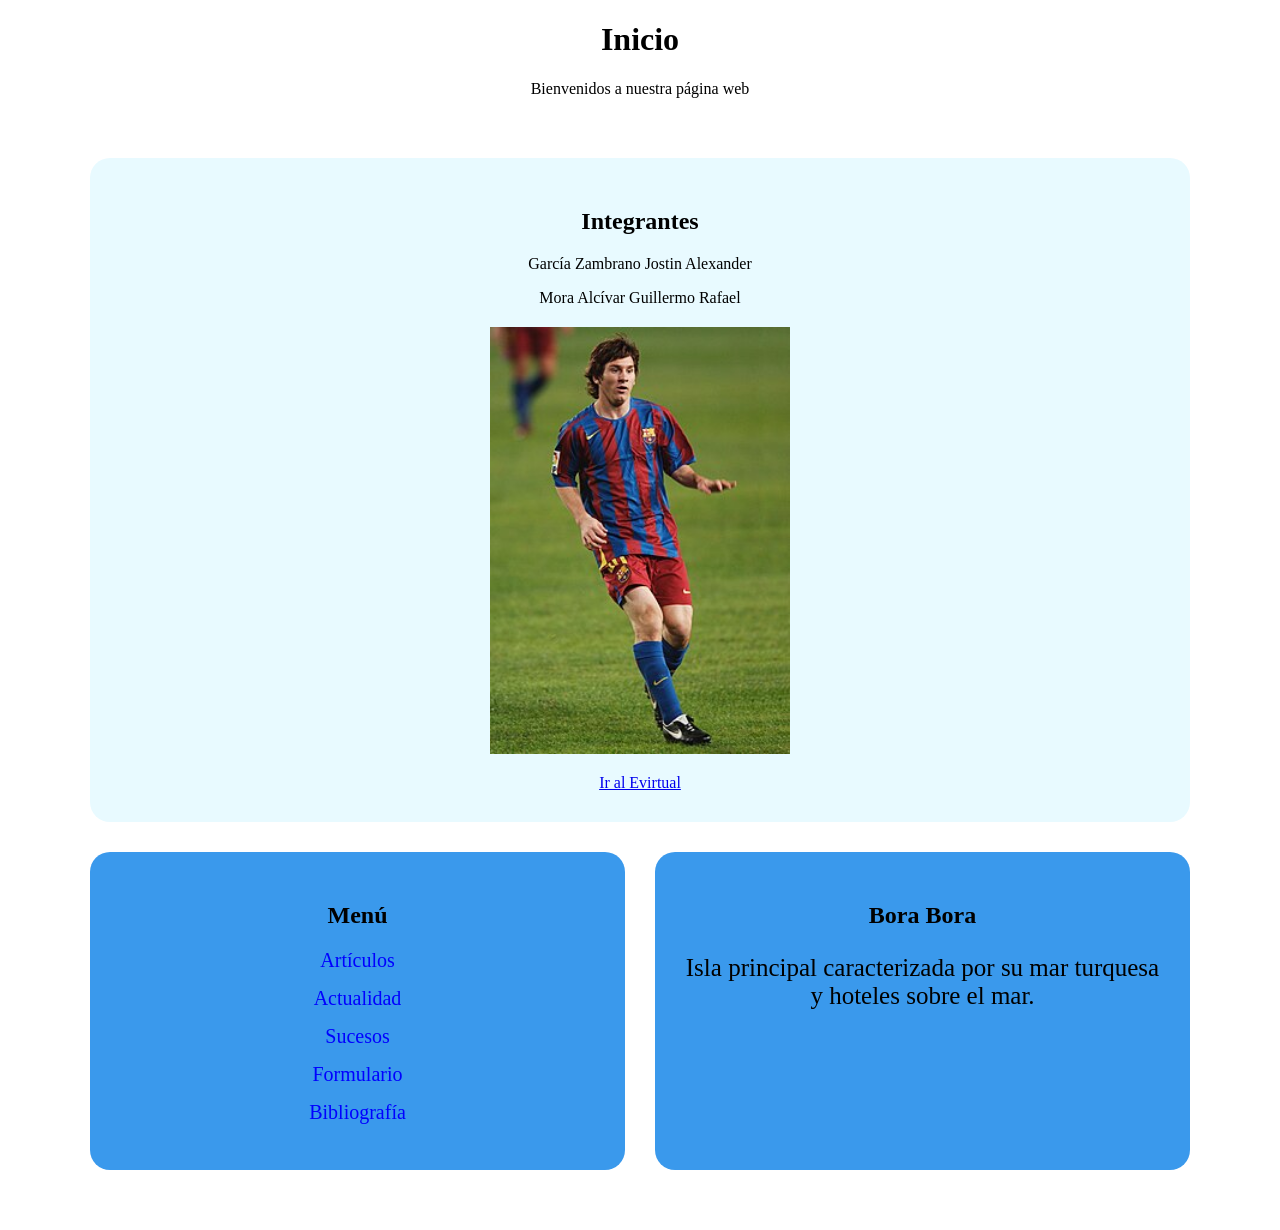
==== index.html @ fe165c2c "Add files via upload" ====
<!DOCTYPE html>
<html lang="es">
<head>
    <meta charset="UTF-8">
    <meta name="viewport" content="width=device-width, initial-scale=1.0">
    <link rel="stylesheet" href="estilos.css">
    
    <title>Prueba</title>
</head>

<body>

    <header>
        <h1 align="center">Inicio</h1>
        <p align="center">Bienvenidos a nuestra página web</p>
    </header>

    <main class="contenedor">

        <section class="bienvenida">
            <h2>Integrantes</h2>

            <p>García Zambrano Jostin Alexander</p>
            <p>Mora Alcívar Guillermo Rafael</p>

            <img src="leo.jpg" alt="Logo de Messi">

            <a href="https://evirtual.utm.edu.ec/login/index.php">
                Ir al Evirtual
            </a>
        </section>

        <div class="segunda-parte">

            <nav class="menu">
                <h2>Menú</h2>

                <ul>
                    <li><a href="articulos.html">Artículos</a></li>
                    <li><a href="actualidad.html">Actualidad</a></li>
                    <li><a href="sucesos.html">Sucesos</a></li>
                    <li><a href="formulario.html">Formulario</a></li>
                    <li><a href="bibliografia.html">Bibliografía</a></li>
                </ul>
            </nav>

            <section class="informacion">
                <h2>Bora Bora</h2>

                <p>
                    Isla principal caracterizada por su mar turquesa
                    y hoteles sobre el mar.
                </p>
            </section>

        </div>

    </main>

    
    <script src="java.js"></script>
</body>
</html>
---- estilos.css ----
.contenedor {
    max-width: 1100px;
    margin: 30px auto;
    padding: 30px;
    background-color: white;
    border-radius: 30px;
    display: grid;
    grid-template-columns: 1fr;
    gap: 30px;
}

.bienvenida {
    padding: 30px;
    background-color: #e8faff;
    border-radius: 20px;
    text-align: center;
}

.segunda-parte {
    display: grid;
    grid-template-columns: 1fr 1fr;
    gap: 30px;
    background-color:white;
}

.menu,
.informacion {
    padding: 30px;
    background-color: rgb(58, 153, 236);
    border-radius: 20px;
}

.bienvenida img {
    width: 300px;
    display: block;
    margin: 20px auto;
}

.menu {
    text-align: center;
}

.menu ul {
    list-style: none;
    padding: 0;
}

.menu li {
    margin: 15px;
}

.menu a {
    color: blue;
    text-decoration: none;
    font-size: 20px;
}

.menu a:hover {
    color: cyan;
}

.informacion {
    text-align: center;
}

.informacion p {
    font-size: 25px;
}
    .horario {
    width: 90%;
    margin: 20px auto;
    background-color: white;
}

.horario caption {
    padding: 10px;
}

.horario caption h1 {
    color: blue;
}

.horario th,
.horario td {
    padding: 10px;
    text-align: center;
    border: 1px solid black;
}

.horario thead th {
    background-color: blue;
    color: white;
}

.horario tbody th {
    background-color: lightgray;
}

.enlaces {
    text-align: center;
}

.enlaces a {
    color: blue;
    text-decoration: none;
}

.enlaces a:hover {
    text-decoration: underline;
}
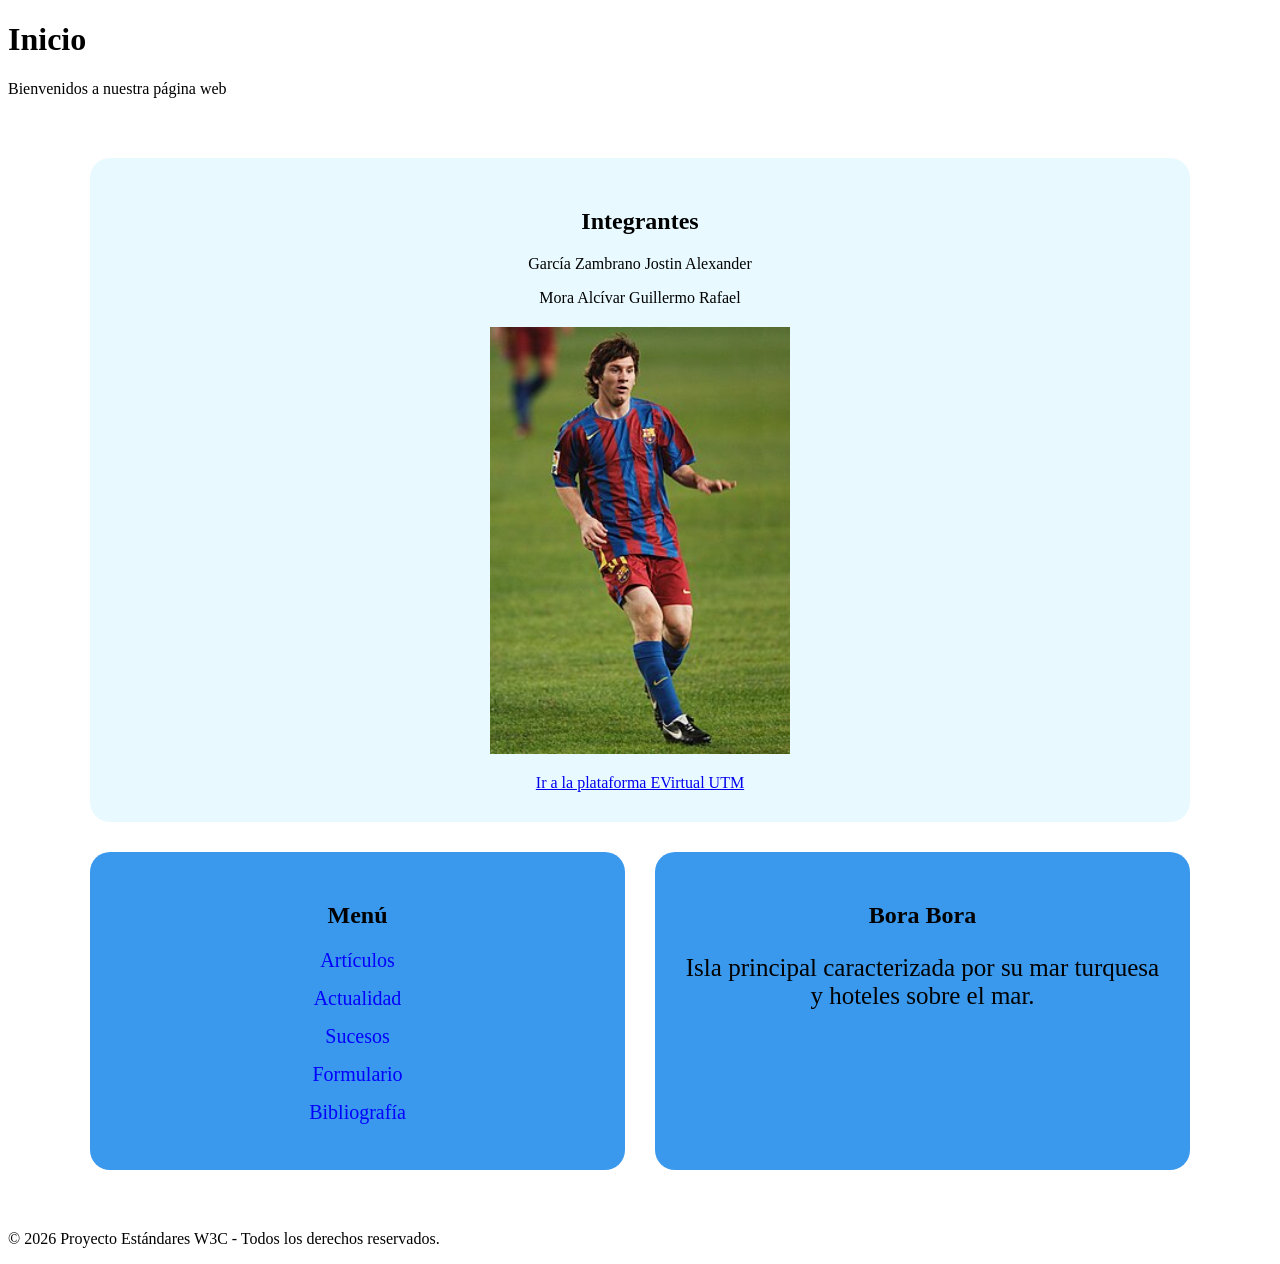
==== commit 25aa86c8: "Refactor index.html for W3C compliance and accessibility Updated HTML structure for better accessibi" ====
--- a/index.html
+++ b/index.html
@@ -4,15 +4,15 @@
     <meta charset="UTF-8">
     <meta name="viewport" content="width=device-width, initial-scale=1.0">
     <link rel="stylesheet" href="estilos.css">
-    
-    <title>Prueba</title>
+    <title>Inicio - Proyecto Estándares W3C</title>
 </head>
 
 <body>
 
     <header>
-        <h1 align="center">Inicio</h1>
-        <p align="center">Bienvenidos a nuestra página web</p>
+        <!-- Se eliminaron los atributos obsoletos align="center" -->
+        <h1>Inicio</h1>
+        <p>Bienvenidos a nuestra página web</p>
     </header>
 
     <main class="contenedor">
@@ -23,16 +23,19 @@
             <p>García Zambrano Jostin Alexander</p>
             <p>Mora Alcívar Guillermo Rafael</p>
 
-            <img src="leo.jpg" alt="Logo de Messi">
+            <!-- Atributo alt descriptivo para WCAG 1.1.1 -->
+            <img src="leo.jpg" alt="Fotografía de Lionel Messi vistiendo la camiseta del FC Barcelona">
 
-            <a href="https://evirtual.utm.edu.ec/login/index.php">
-                Ir al Evirtual
+            <!-- Enlace con texto descriptivo -->
+            <a href="https://evirtual.utm.edu.ec/login/index.php" target="_blank" rel="noopener noreferrer">
+                Ir a la plataforma EVirtual UTM
             </a>
         </section>
 
         <div class="segunda-parte">
 
-            <nav class="menu">
+            <!-- Navegación con etiqueta ARIA para WCAG 1.3.1 -->
+            <nav class="menu" aria-label="Navegación principal">
                 <h2>Menú</h2>
 
                 <ul>
@@ -57,7 +60,10 @@
 
     </main>
 
-    
+    <footer>
+        <p>&copy; 2026 Proyecto Estándares W3C - Todos los derechos reservados.</p>
+    </footer>
+
     <script src="java.js"></script>
 </body>
-</html>+</html>
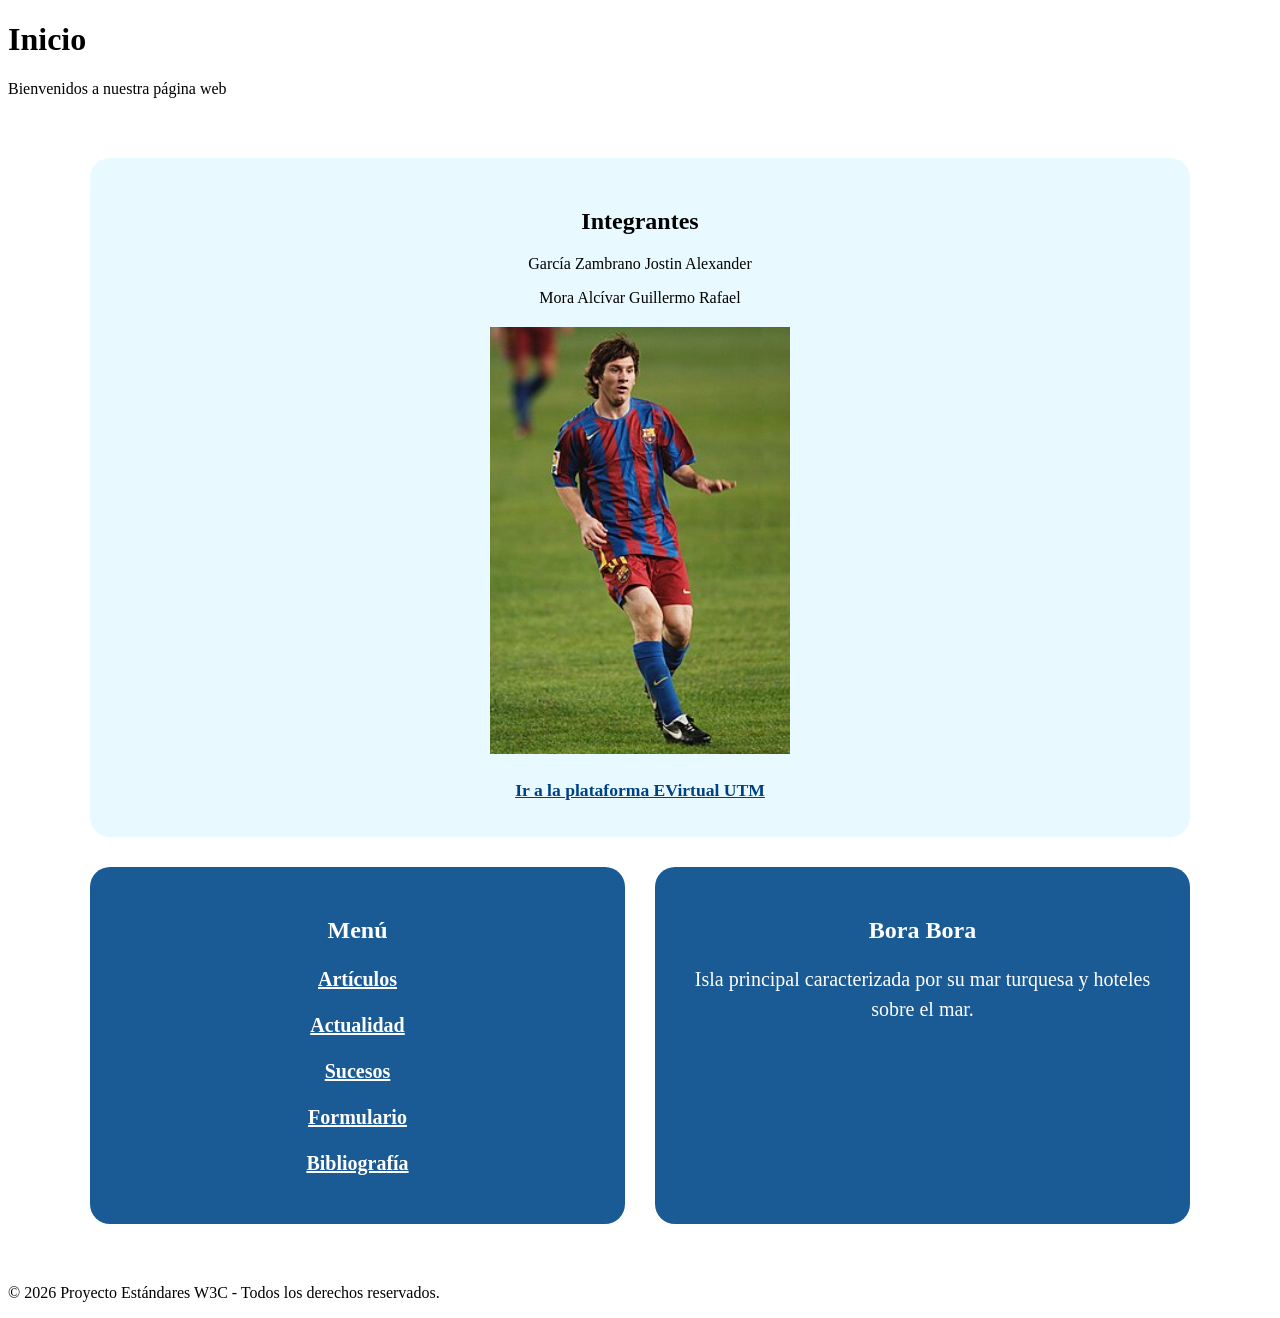
==== commit 3d5d9c4a: "Update index.html" ====
--- a/index.html
+++ b/index.html
@@ -3,14 +3,13 @@
 <head>
     <meta charset="UTF-8">
     <meta name="viewport" content="width=device-width, initial-scale=1.0">
-    <link rel="stylesheet" href="estilos.css">
+    <link rel="stylesheet" href="estilos.css?v=3">
     <title>Inicio - Proyecto Estándares W3C</title>
 </head>
 
 <body>
 
     <header>
-        <!-- Se eliminaron los atributos obsoletos align="center" -->
         <h1>Inicio</h1>
         <p>Bienvenidos a nuestra página web</p>
     </header>
@@ -23,10 +22,8 @@
             <p>García Zambrano Jostin Alexander</p>
             <p>Mora Alcívar Guillermo Rafael</p>
 
-            <!-- Atributo alt descriptivo para WCAG 1.1.1 -->
             <img src="leo.jpg" alt="Fotografía de Lionel Messi vistiendo la camiseta del FC Barcelona">
 
-            <!-- Enlace con texto descriptivo -->
             <a href="https://evirtual.utm.edu.ec/login/index.php" target="_blank" rel="noopener noreferrer">
                 Ir a la plataforma EVirtual UTM
             </a>
@@ -34,7 +31,6 @@
 
         <div class="segunda-parte">
 
-            <!-- Navegación con etiqueta ARIA para WCAG 1.3.1 -->
             <nav class="menu" aria-label="Navegación principal">
                 <h2>Menú</h2>
 
--- a/estilos.css
+++ b/estilos.css
@@ -2,7 +2,7 @@
     max-width: 1100px;
     margin: 30px auto;
     padding: 30px;
-    background-color: white;
+    background-color: #ffffff;
     border-radius: 30px;
     display: grid;
     grid-template-columns: 1fr;
@@ -16,60 +16,94 @@
     text-align: center;
 }
 
-.segunda-parte {
-    display: grid;
-    grid-template-columns: 1fr 1fr;
-    gap: 30px;
-    background-color:white;
-}
-
-.menu,
-.informacion {
-    padding: 30px;
-    background-color: rgb(58, 153, 236);
-    border-radius: 20px;
-}
-
 .bienvenida img {
+    max-width: 100%;
     width: 300px;
+    height: auto;
     display: block;
     margin: 20px auto;
 }
 
-.menu {
+.bienvenida a {
+    color: #004085 !important;
+    font-weight: bold;
+    font-size: 1.1rem;
+    text-decoration: underline;
+    display: inline-block;
+    padding: 6px 12px;
+}
+
+.bienvenida a:hover,
+.bienvenida a:focus {
+    color: #002752 !important;
+    outline: 3px solid #004085;
+    border-radius: 4px;
+}
+
+.segunda-parte {
+    display: grid;
+    grid-template-columns: 1fr;
+    gap: 30px;
+    background-color: #ffffff;
+}
+
+@media (min-width: 768px) {
+    .segunda-parte {
+        grid-template-columns: 1fr 1fr;
+    }
+}
+
+.menu, 
+.informacion {
+    padding: 30px;
+    background-color: #1a5b96;
+    color: #ffffff;
+    border-radius: 20px;
     text-align: center;
+}
+
+.menu h2,
+.informacion h2 {
+    color: #ffffff;
 }
 
 .menu ul {
     list-style: none;
     padding: 0;
+    margin: 0;
 }
 
 .menu li {
-    margin: 15px;
+    margin: 15px 0;
 }
 
 .menu a {
-    color: blue;
-    text-decoration: none;
-    font-size: 20px;
+    color: #ffffff !important;
+    font-weight: bold;
+    font-size: 1.25rem;
+    text-decoration: underline;
+    padding: 4px 8px;
+    display: inline-block;
 }
 
-.menu a:hover {
-    color: cyan;
-}
-
-.informacion {
-    text-align: center;
+.menu a:hover, 
+.menu a:focus {
+    color: #ffe600 !important;
+    outline: 3px solid #ffe600;
+    background-color: rgba(0, 0, 0, 0.3);
+    border-radius: 4px;
 }
 
 .informacion p {
-    font-size: 25px;
+    font-size: 1.25rem;
+    line-height: 1.5;
 }
-    .horario {
+
+.horario {
     width: 90%;
     margin: 20px auto;
-    background-color: white;
+    background-color: #ffffff;
+    border-collapse: collapse;
 }
 
 .horario caption {
@@ -77,34 +111,40 @@
 }
 
 .horario caption h1 {
-    color: blue;
+    color: #004085;
 }
 
 .horario th,
 .horario td {
-    padding: 10px;
+    padding: 12px;
     text-align: center;
-    border: 1px solid black;
+    border: 1px solid #1a1a1a;
 }
 
 .horario thead th {
-    background-color: blue;
-    color: white;
+    background-color: #004085;
+    color: #ffffff;
 }
 
 .horario tbody th {
-    background-color: lightgray;
+    background-color: #e9ecef;
+    color: #1a1a1a;
 }
 
 .enlaces {
     text-align: center;
+    margin: 20px 0;
 }
 
 .enlaces a {
-    color: blue;
-    text-decoration: none;
+    color: #004085 !important;
+    font-weight: bold;
+    text-decoration: underline;
+    padding: 4px 8px;
 }
 
-.enlaces a:hover {
-    text-decoration: underline;
+.enlaces a:hover,
+.enlaces a:focus {
+    color: #002752 !important;
+    outline: 2px solid #004085;
 }
